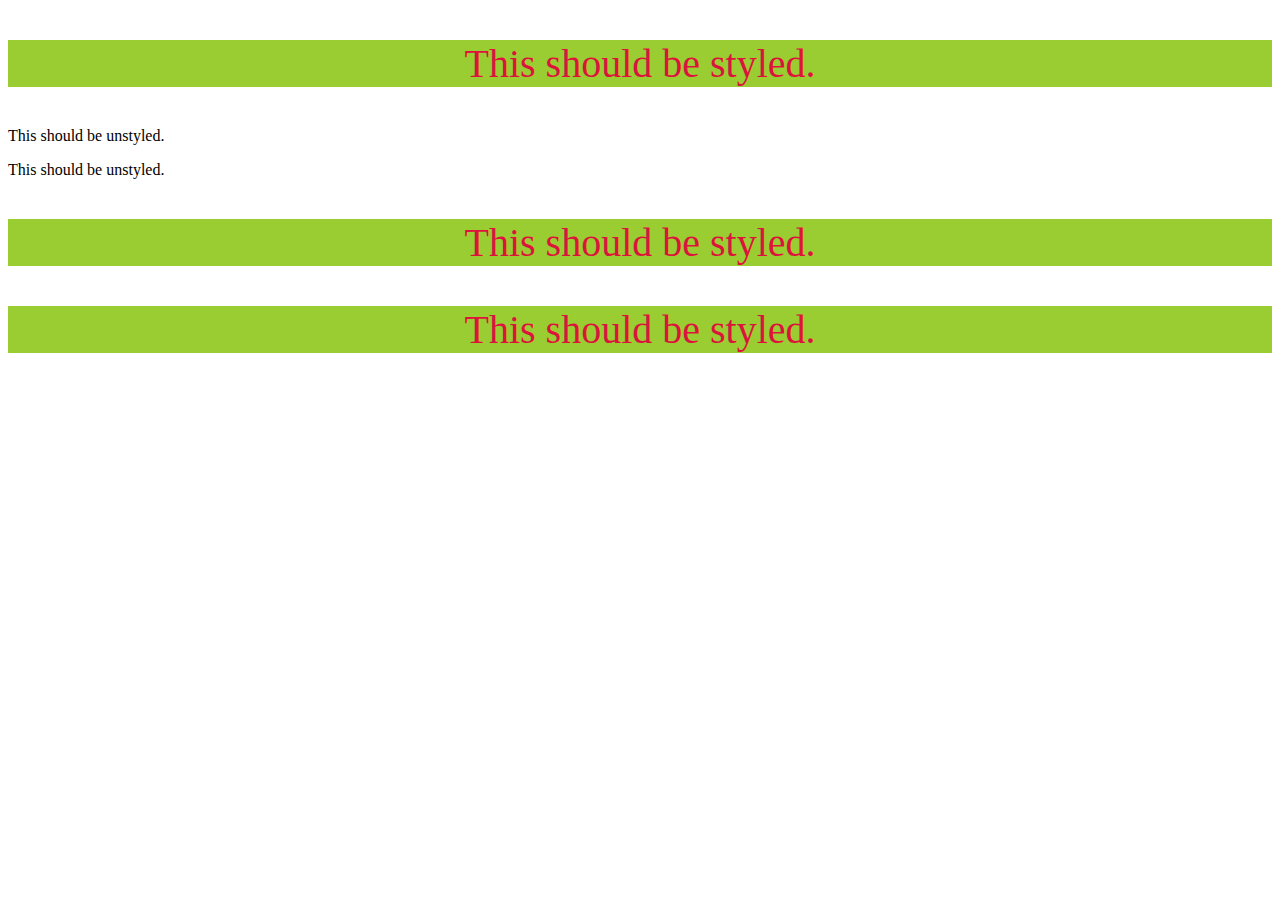
==== foundations/intro-to-css/05-descendant-combinator/index.html @ e94dba25 "feat: Style text within container with background color and font adjustments" ====
<!DOCTYPE html>
<html lang="en">
  <head>
    <meta charset="UTF-8">
    <meta http-equiv="X-UA-Compatible" content="IE=edge">
    <meta name="viewport" content="width=device-width, initial-scale=1.0">
    <title>Descendant Combinator</title>
    <link rel="stylesheet" href="style.css">
  </head>
  <body>
    <div class="container">
      <p class="text">This should be styled.</p>
    </div >
    <p class="text">This should be unstyled.</p>
    <p class="text">This should be unstyled.</p>
    <div class="container">
      <p class="text">This should be styled.</p>
      <p class="text">This should be styled.</p>
    </div>
  </body>
</html>
---- foundations/intro-to-css/05-descendant-combinator/style.css ----
.container .text {
    background-color: yellowgreen;
    text-align: center;
    color : crimson;
    font-size: 40px;
}
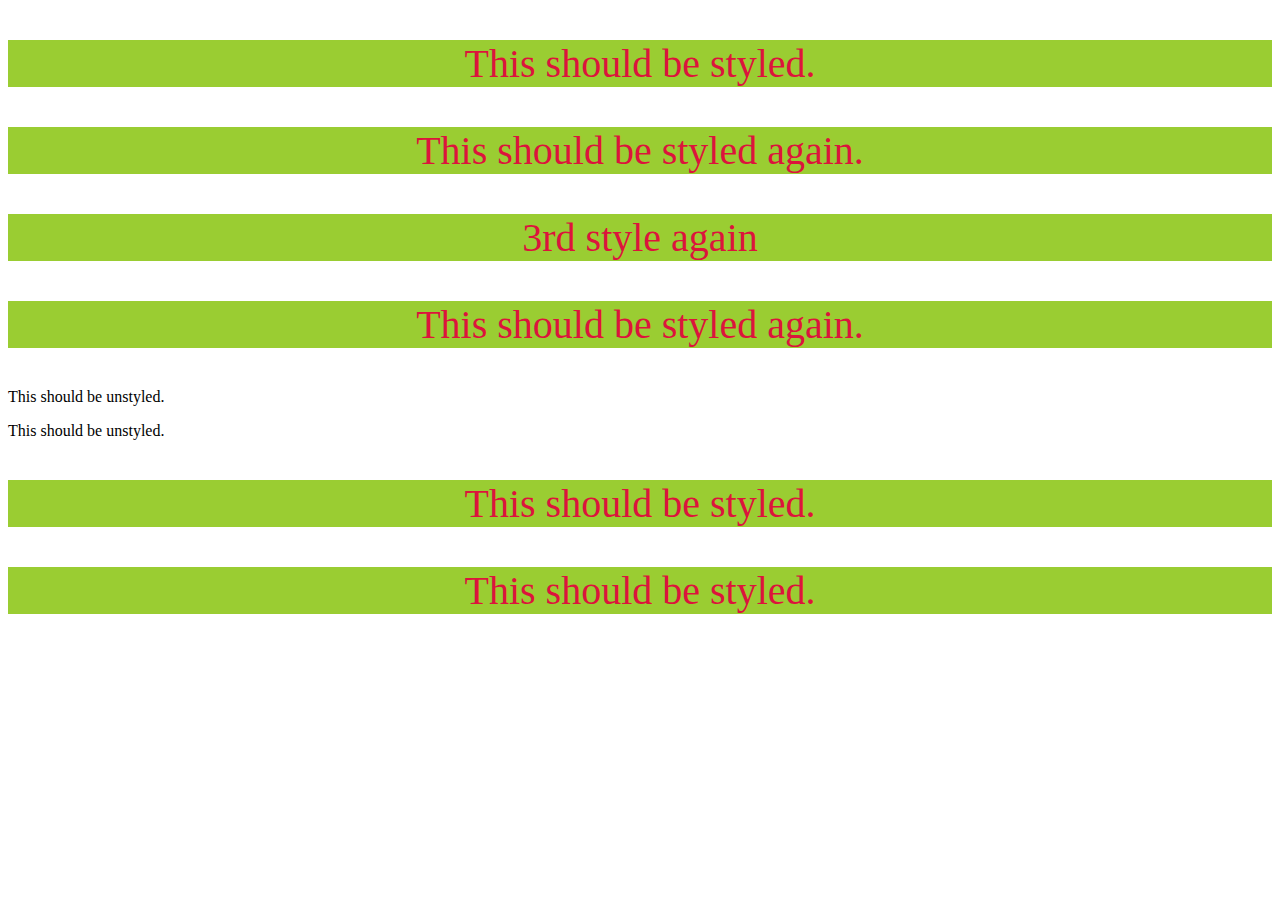
==== commit 875a891b: "feat: Add additional styled text elements within descendant combinator example" ====
--- a/foundations/intro-to-css/05-descendant-combinator/index.html
+++ b/foundations/intro-to-css/05-descendant-combinator/index.html
@@ -8,11 +8,19 @@
     <link rel="stylesheet" href="style.css">
   </head>
   <body>
+    
     <div class="container">
       <p class="text">This should be styled.</p>
+      <div>
+        <p class="text">This should be styled again.</p>
+        <div class="text">3rd style again </div>
+          <p class="text">This should be styled again.</p>
+      </div>
     </div >
+
     <p class="text">This should be unstyled.</p>
     <p class="text">This should be unstyled.</p>
+
     <div class="container">
       <p class="text">This should be styled.</p>
       <p class="text">This should be styled.</p>
